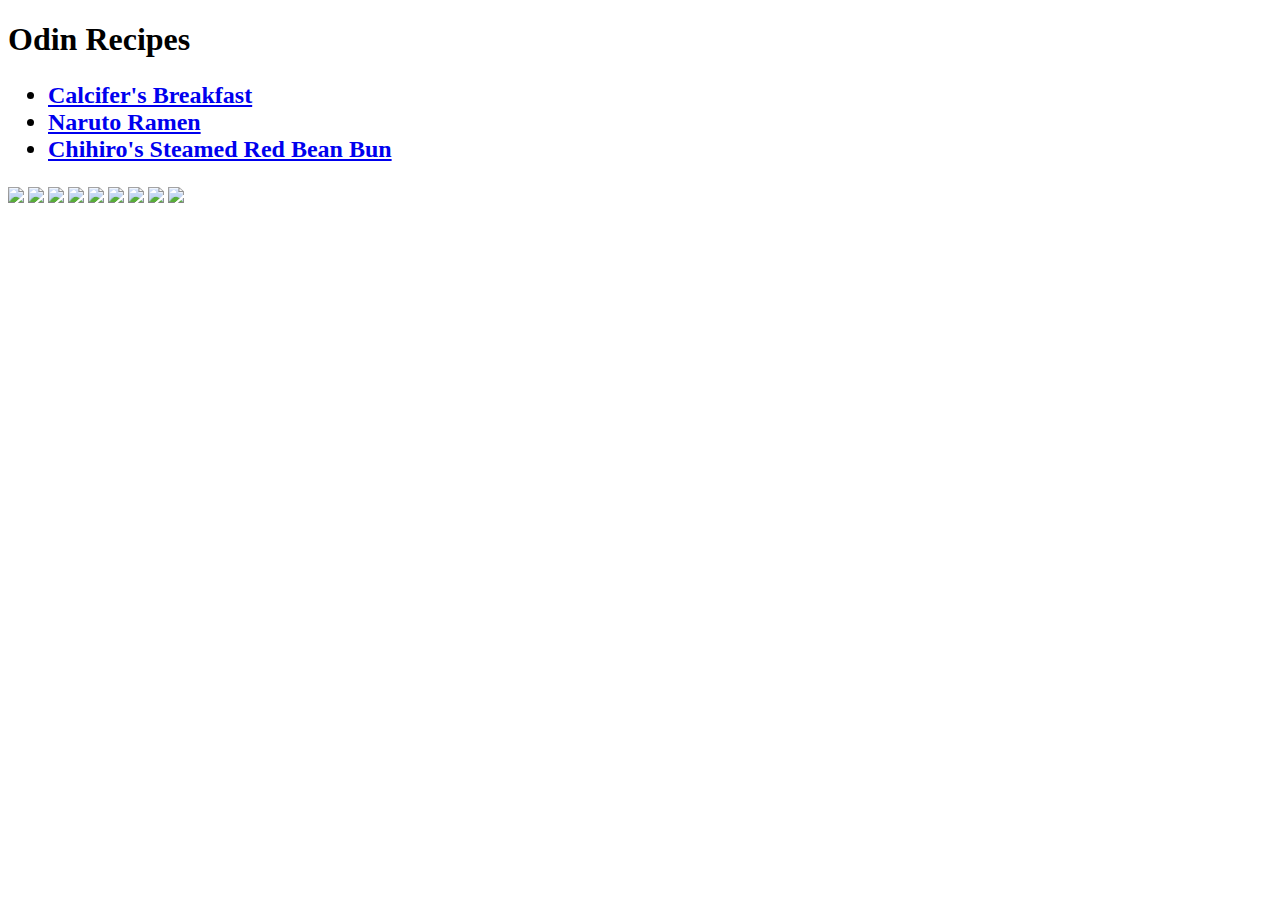
==== index.html @ 211c854a "Add README.md" ====
<!DOCTYPE html>
<html lang="en">
<head>
    <meta charset="UTF-8">
    <meta http-equiv="X-UA-Compatible" content="IE=edge">
    <meta name="viewport" content="width=device-width, initial-scale=1.0">
    <title>Odin Recipes</title>
</head>
<body>
    <h1>Odin Recipes</h1>
    <h2>
        <ul>
        <li><a href="recipes/breakfast.html">Calcifer's Breakfast</a></li>
        <li><a href="recipes/ramen.html">Naruto Ramen</a></li>
        <li><a href="recipes/redbean.html">Chihiro's Steamed Red Bean Bun</a></li>
        </ul>
    </h2>
    <img src="https://64.media.tumblr.com/d74a2609b7fa6776dab2122c4a062e18/a29ef9d0825bc029-d1/s540x810/7a7b5a2ffefa44061e0d34b246bfa0c41f0882c3.gifv">
    <img src="https://64.media.tumblr.com/cff9908fa54bff2ed1248e26d185c0df/a29ef9d0825bc029-61/s540x810/7ac15935f554f4c4b03bb6028899404487bf9a7c.gifv">
    <img src="https://64.media.tumblr.com/bbf31b4c2bdb6648a9470e4882f44526/a29ef9d0825bc029-46/s540x810/941d9847e8b0c965675379faaf5d4390ad30e483.gifv">
    <img src="https://64.media.tumblr.com/92f21a4e29f7cfe7d6791637a476fffa/a29ef9d0825bc029-2d/s540x810/f4b0b4ebe31d1399f7e7f64c364eaa61a27025e1.gifv">
    <img src="https://64.media.tumblr.com/b69963e7b0ffa37cf307d0308f049506/a29ef9d0825bc029-08/s540x810/df420c3c37a764026e6a34e82d5ac7c718005ab5.gifv">
    <img src="https://64.media.tumblr.com/d3e9391a4acf80b01d9bb79aa3d50699/a29ef9d0825bc029-bb/s540x810/b8efb85c26c99d66c8461a9d4985e4315ac0865a.gifv">
    <img src="https://64.media.tumblr.com/c5994167acd5052ee530c285f5a4c5ed/a29ef9d0825bc029-05/s540x810/615feb619537b10befbec970e60e24823c7155d8.gifv">
    <img src="https://64.media.tumblr.com/b1e295447b1343e7f1629641aae36b4a/a29ef9d0825bc029-4f/s540x810/84bef05f9ef94ca403c88e1709e11428319a958b.gifv">
    <img src="https://64.media.tumblr.com/69b376b56c222497222a9884f76b2513/a29ef9d0825bc029-22/s540x810/260c9ecc7950552b9944c6d7f50c8db39b055b80.gifv">
</body>
</html>
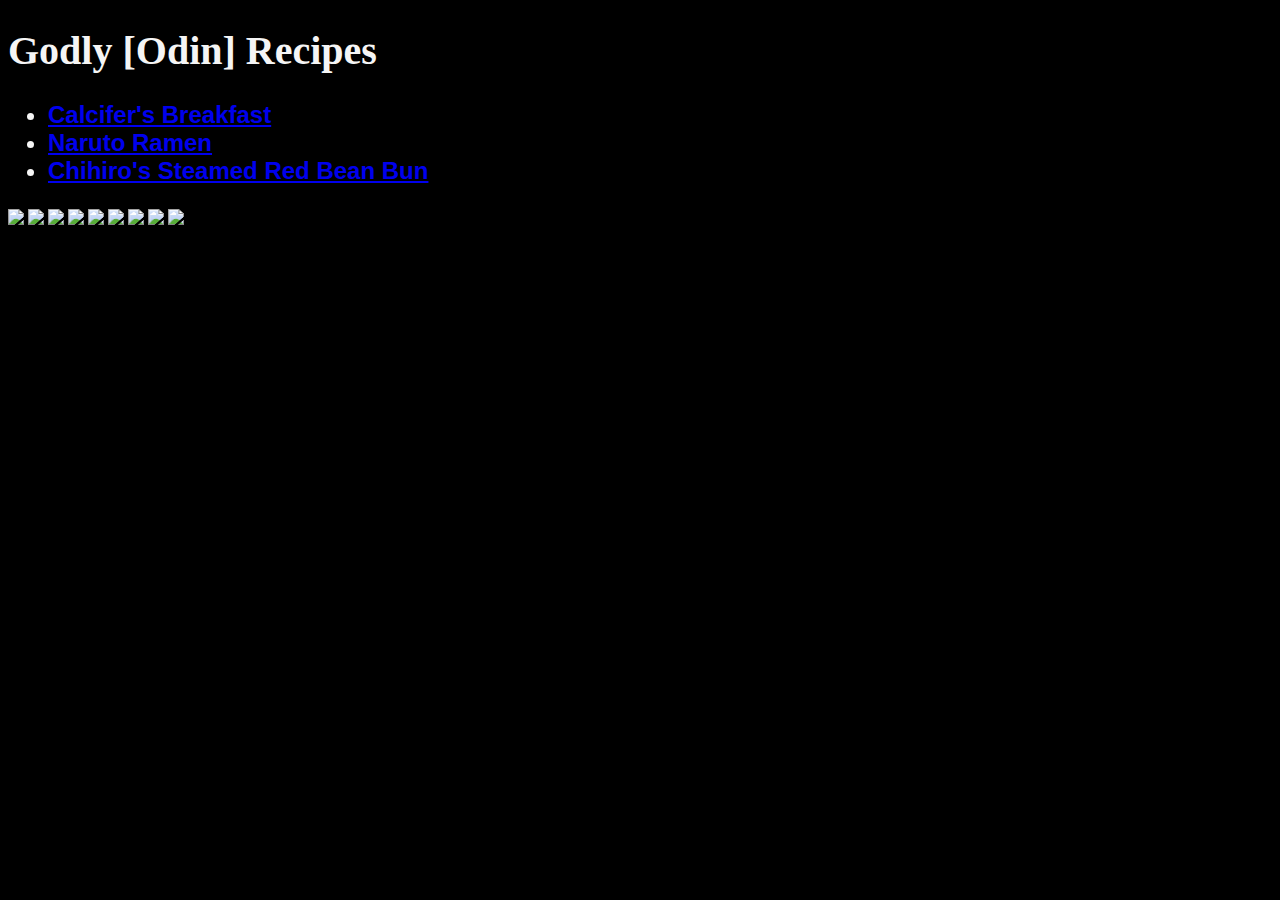
==== commit fcf4b3a0: "Add css styles to all web pages" ====
--- a/index.html
+++ b/index.html
@@ -4,10 +4,11 @@
     <meta charset="UTF-8">
     <meta http-equiv="X-UA-Compatible" content="IE=edge">
     <meta name="viewport" content="width=device-width, initial-scale=1.0">
+    <link rel="stylesheet" href="style.css">
     <title>Odin Recipes</title>
 </head>
 <body>
-    <h1>Odin Recipes</h1>
+    <h1>Godly [Odin] Recipes</h1>
     <h2>
         <ul>
         <li><a href="recipes/breakfast.html">Calcifer's Breakfast</a></li>
--- a/style.css
+++ b/style.css
@@ -0,0 +1,20 @@
+img {
+    height: 250px;
+    width: auto;
+}
+
+h1 {
+    color: whitesmoke;
+    font-size: 40px;
+    font-weight: bolder;
+}
+
+li {
+    color:whitesmoke;
+    font-size: 24px;
+    font-family: sans-serif;
+}
+
+body {
+    background-color: black;;
+}